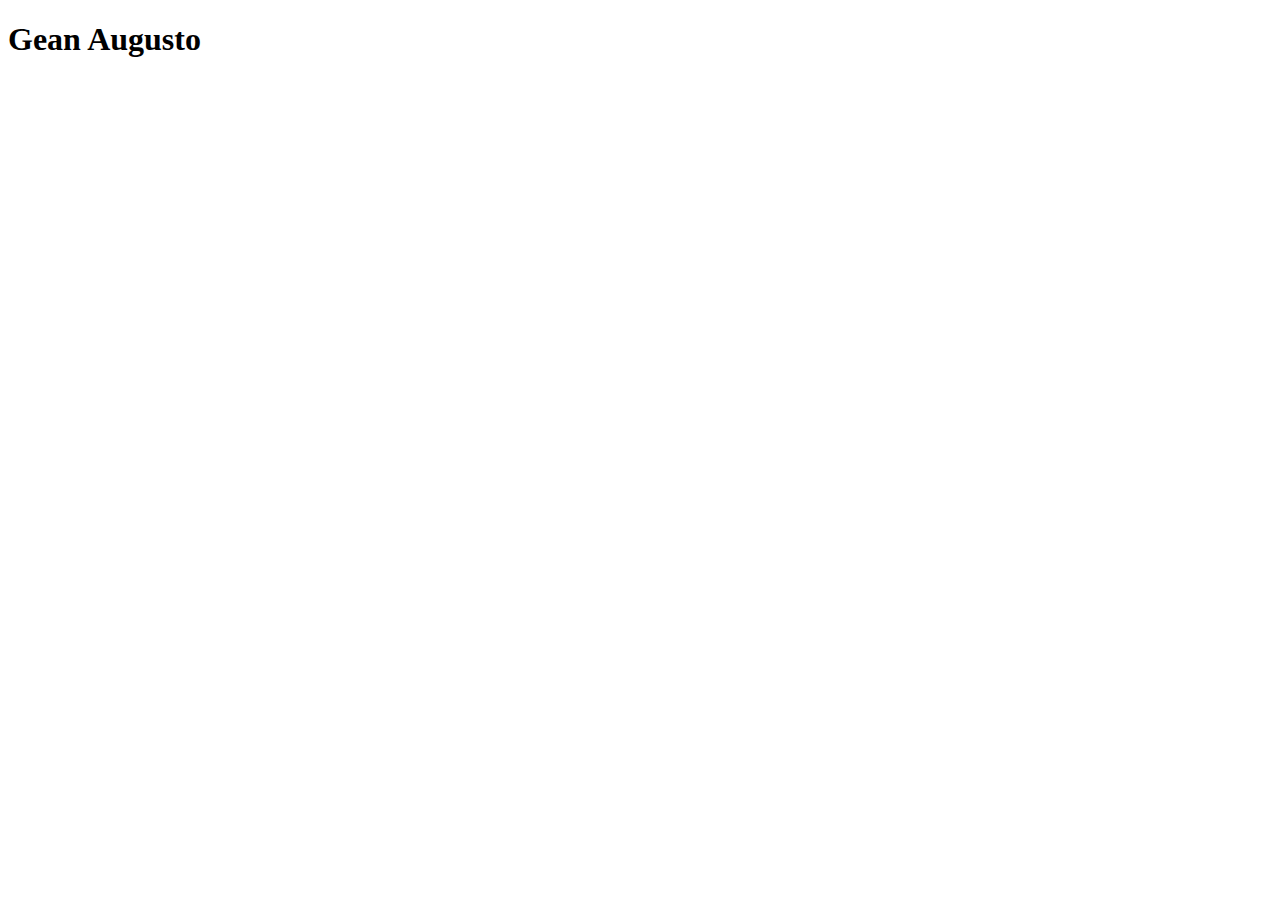
==== index.html @ 32a106bd "initial commit" ====
<!DOCTYPE html>
<html lang="pt-br">
<head>
    <meta charset="UTF-8">
    <meta http-equiv="X-UA-Compatible" content="IE=edge">
    <meta name="viewport" content="width=device-width, initial-scale=1.0">
    <title>Curriculum Vitae</title>
</head>
<body>
    <h1>Gean Augusto</h1>
</body>
</html>
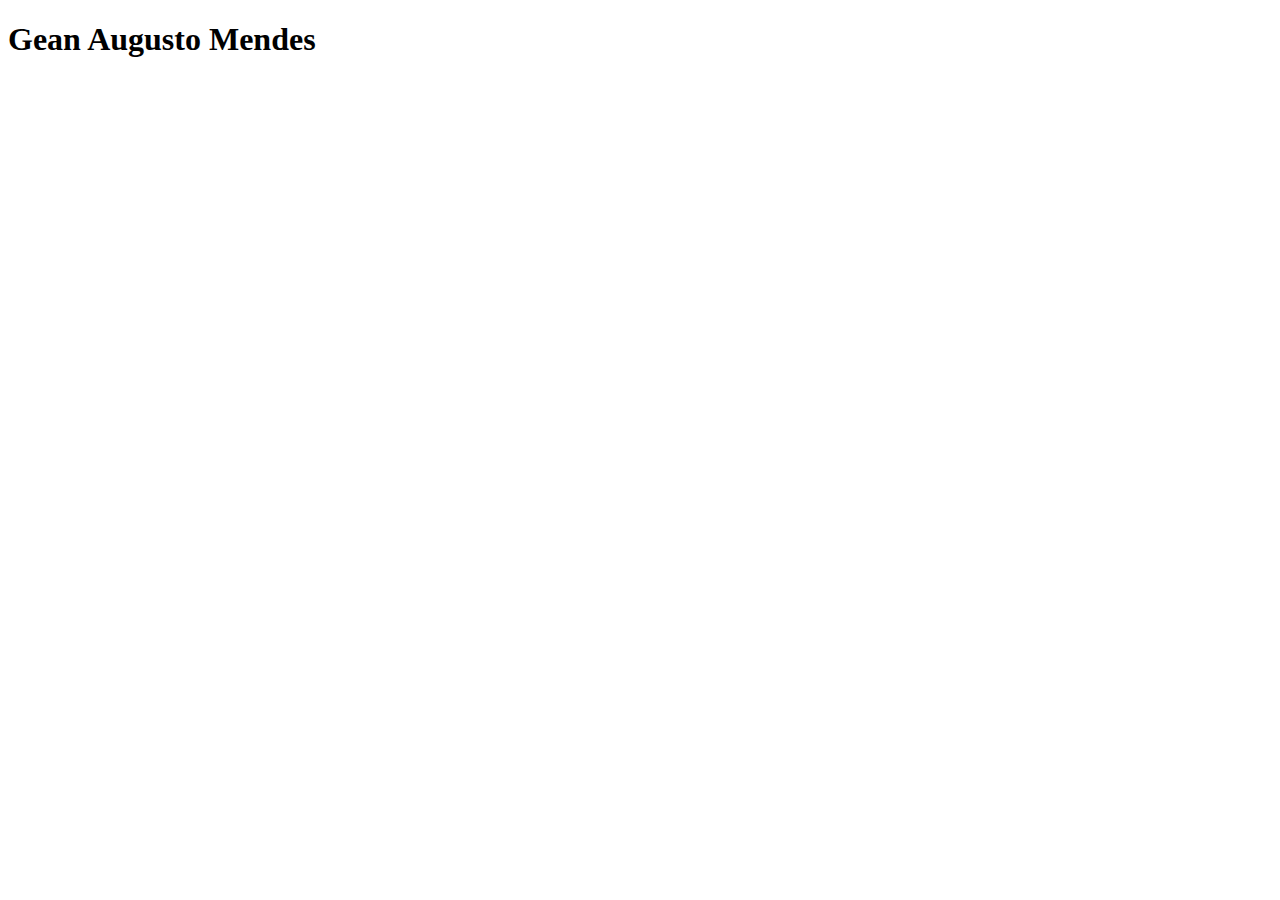
==== commit d3111fe2: "commit 2" ====
--- a/index.html
+++ b/index.html
@@ -7,6 +7,6 @@
     <title>Curriculum Vitae</title>
 </head>
 <body>
-    <h1>Gean Augusto</h1>
+    <h1>Gean Augusto Mendes</h1>
 </body>
 </html>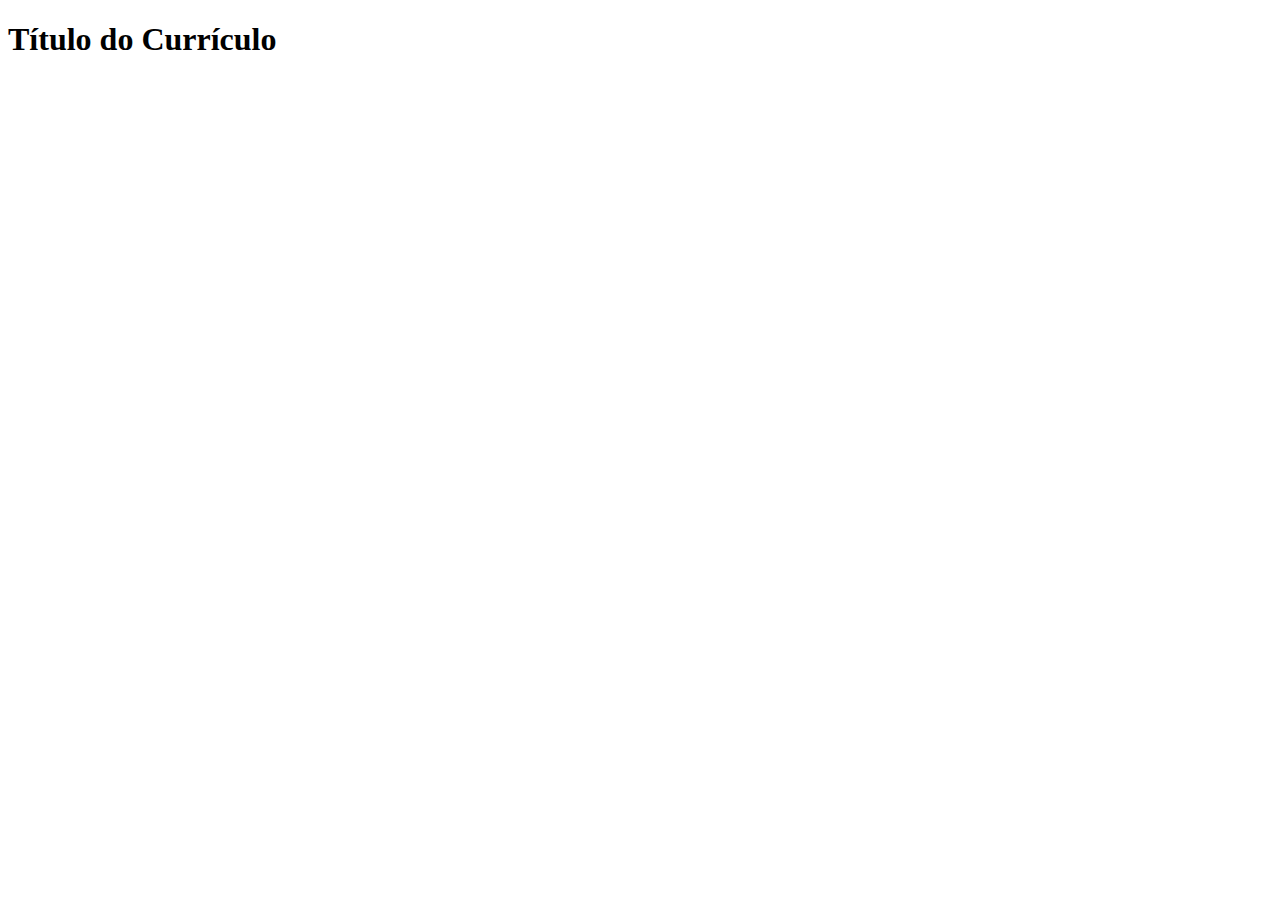
==== commit 0b8a4e14: "alteração do título" ====
--- a/index.html
+++ b/index.html
@@ -7,6 +7,6 @@
     <title>Curriculum Vitae</title>
 </head>
 <body>
-    <h1>Gean Augusto Mendes</h1>
+    <h1>Título do Currículo</h1>
 </body>
 </html>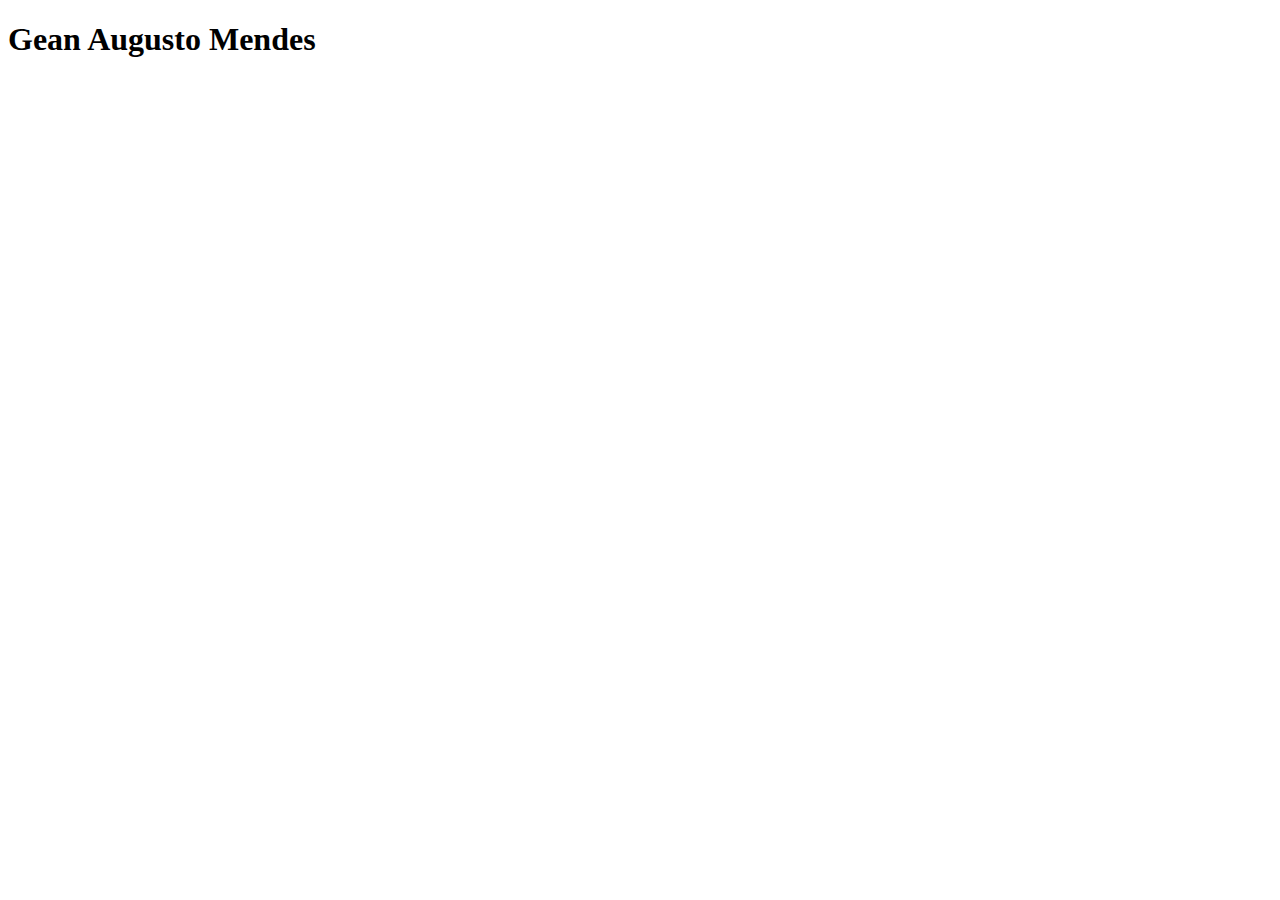
==== commit 13f570bf: "Inclusão da bandeira do brasil" ====
--- a/index.html
+++ b/index.html
@@ -7,6 +7,6 @@
     <title>Curriculum Vitae</title>
 </head>
 <body>
-    <h1>Título do Currículo</h1>
+    <h1>Gean Augusto Mendes</h1>
 </body>
 </html>